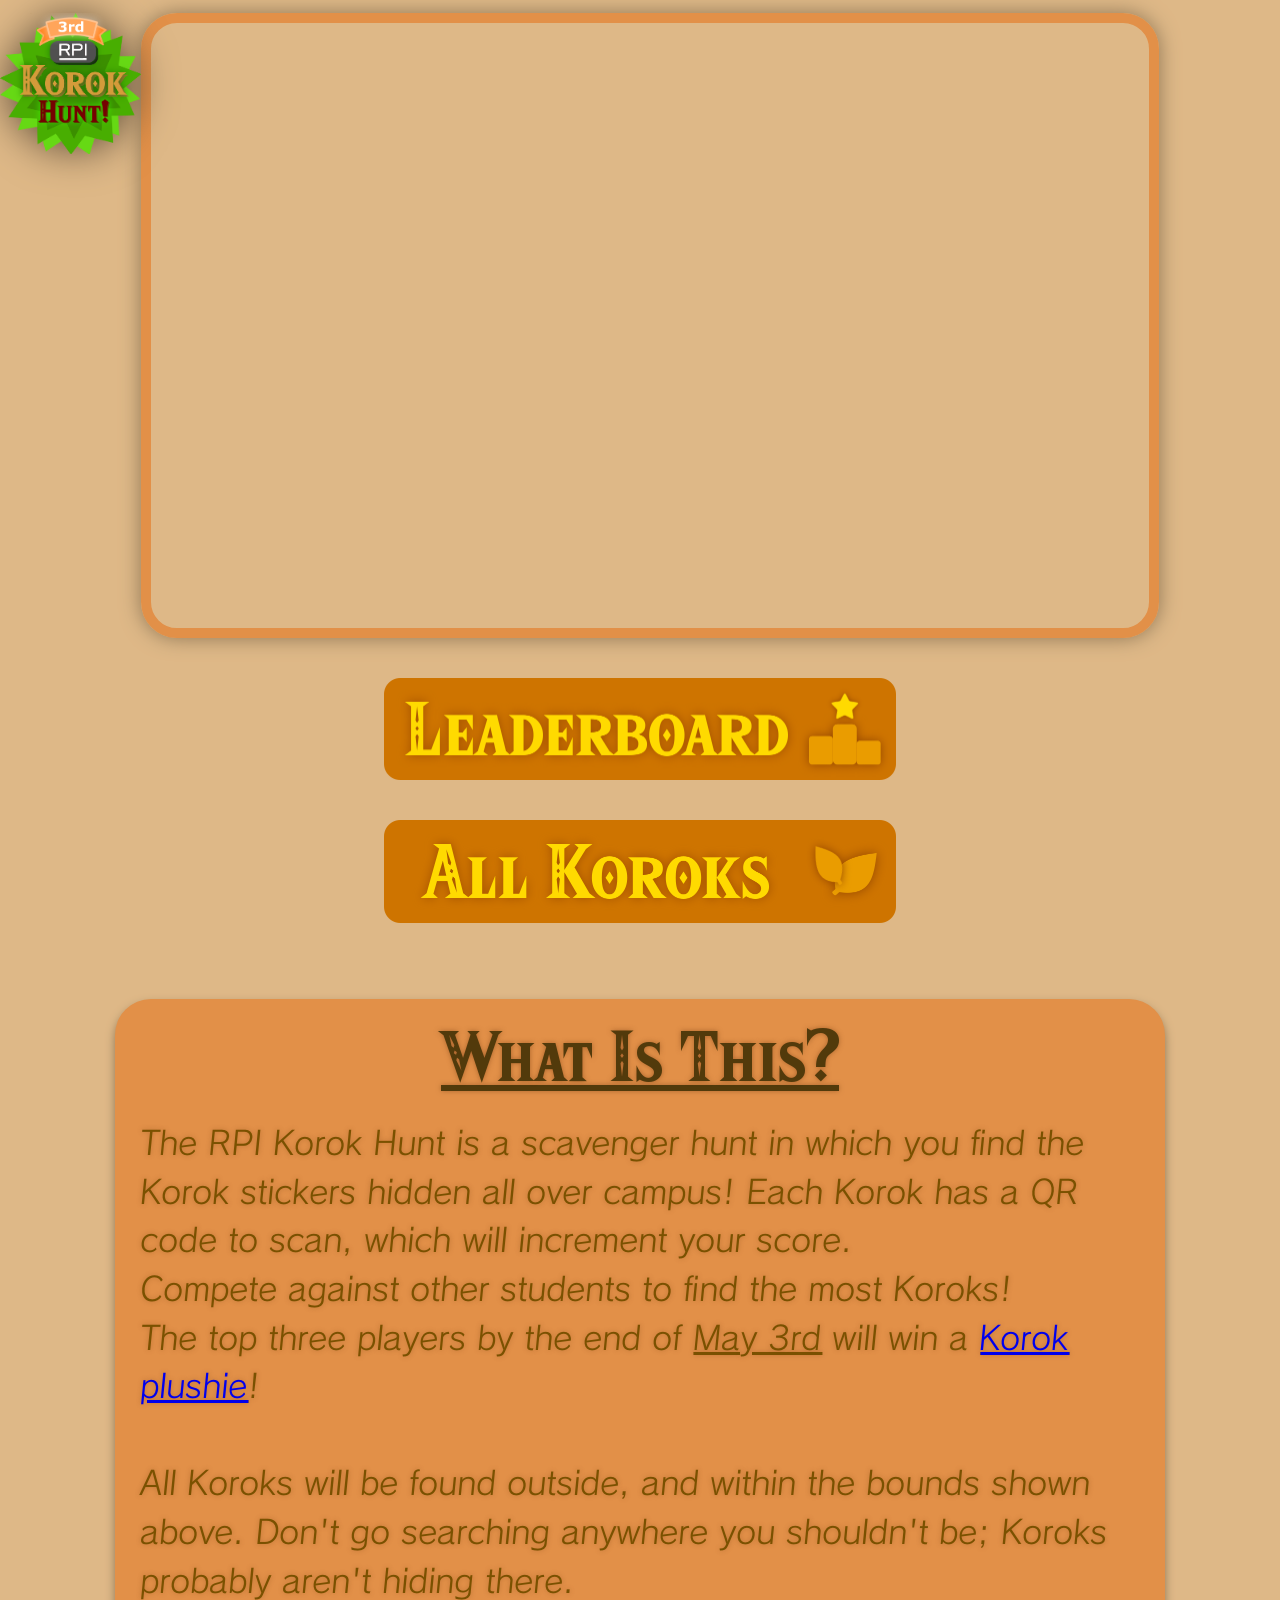
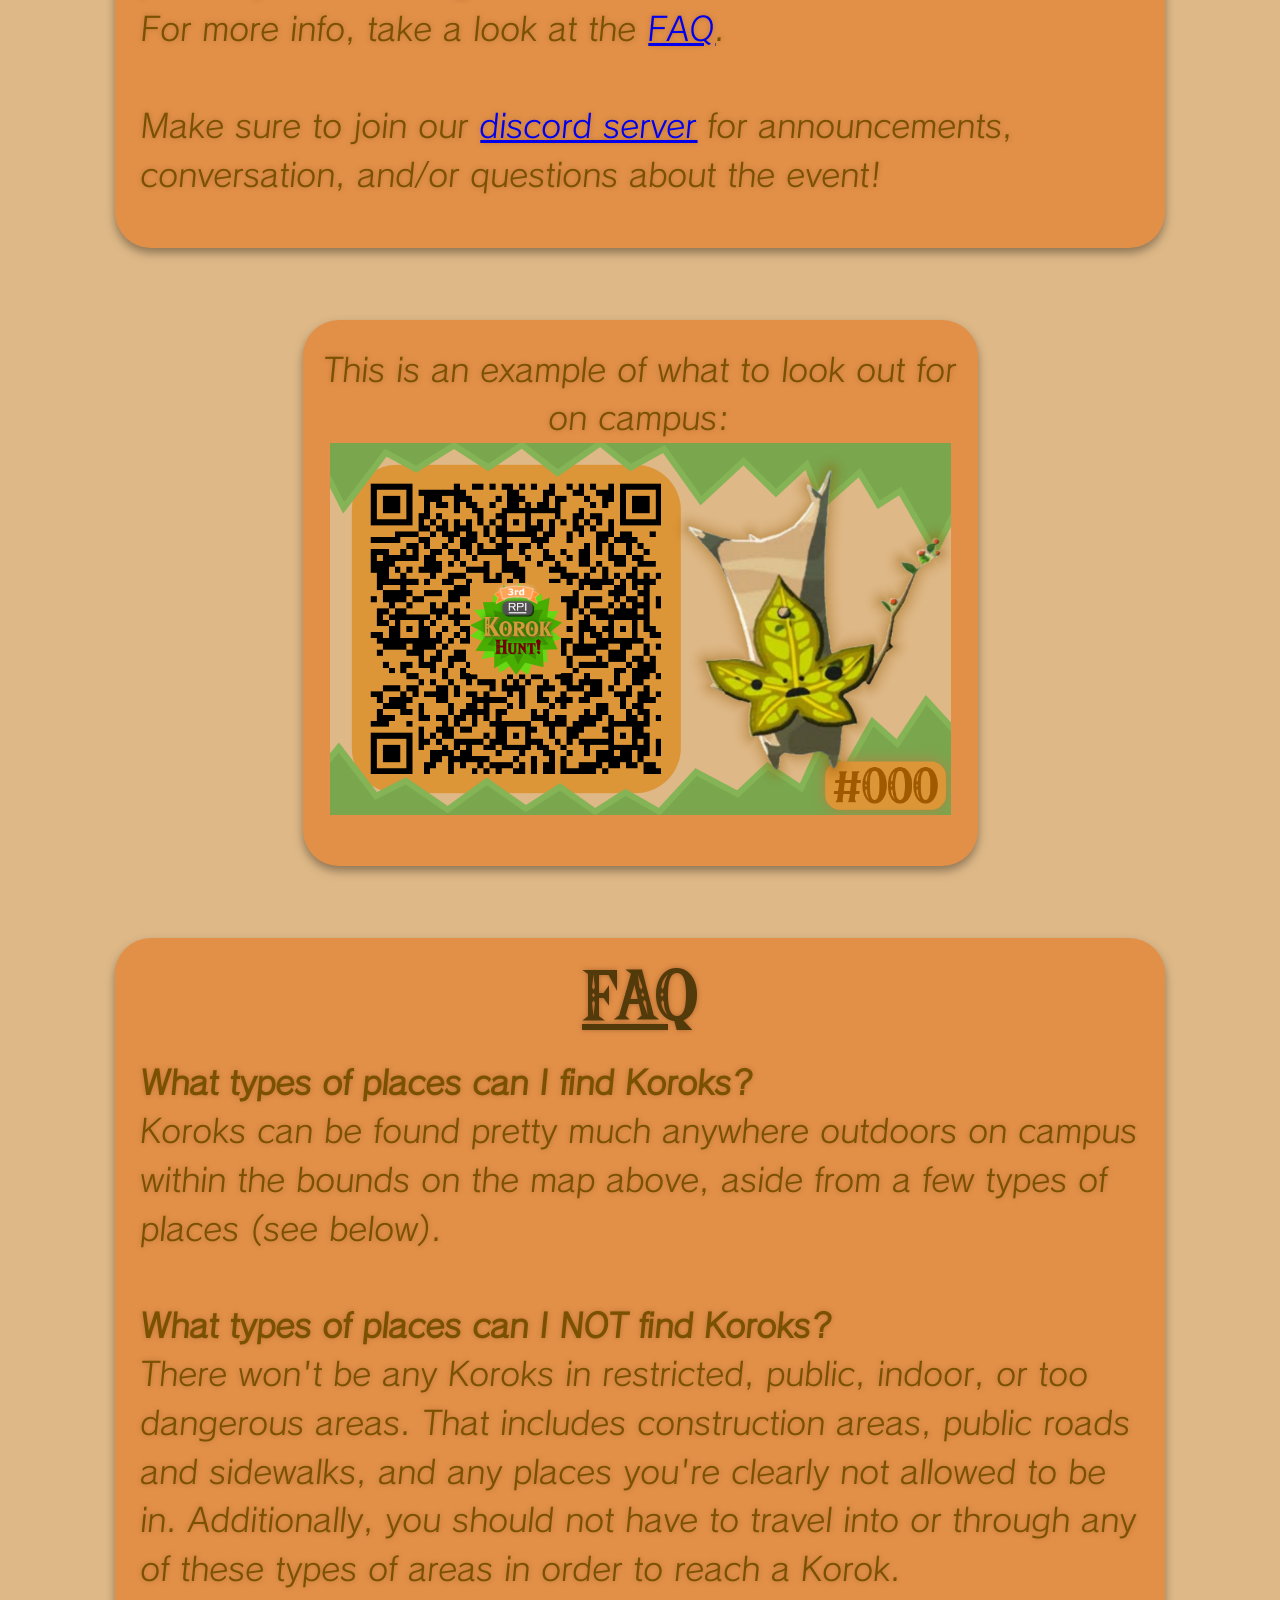
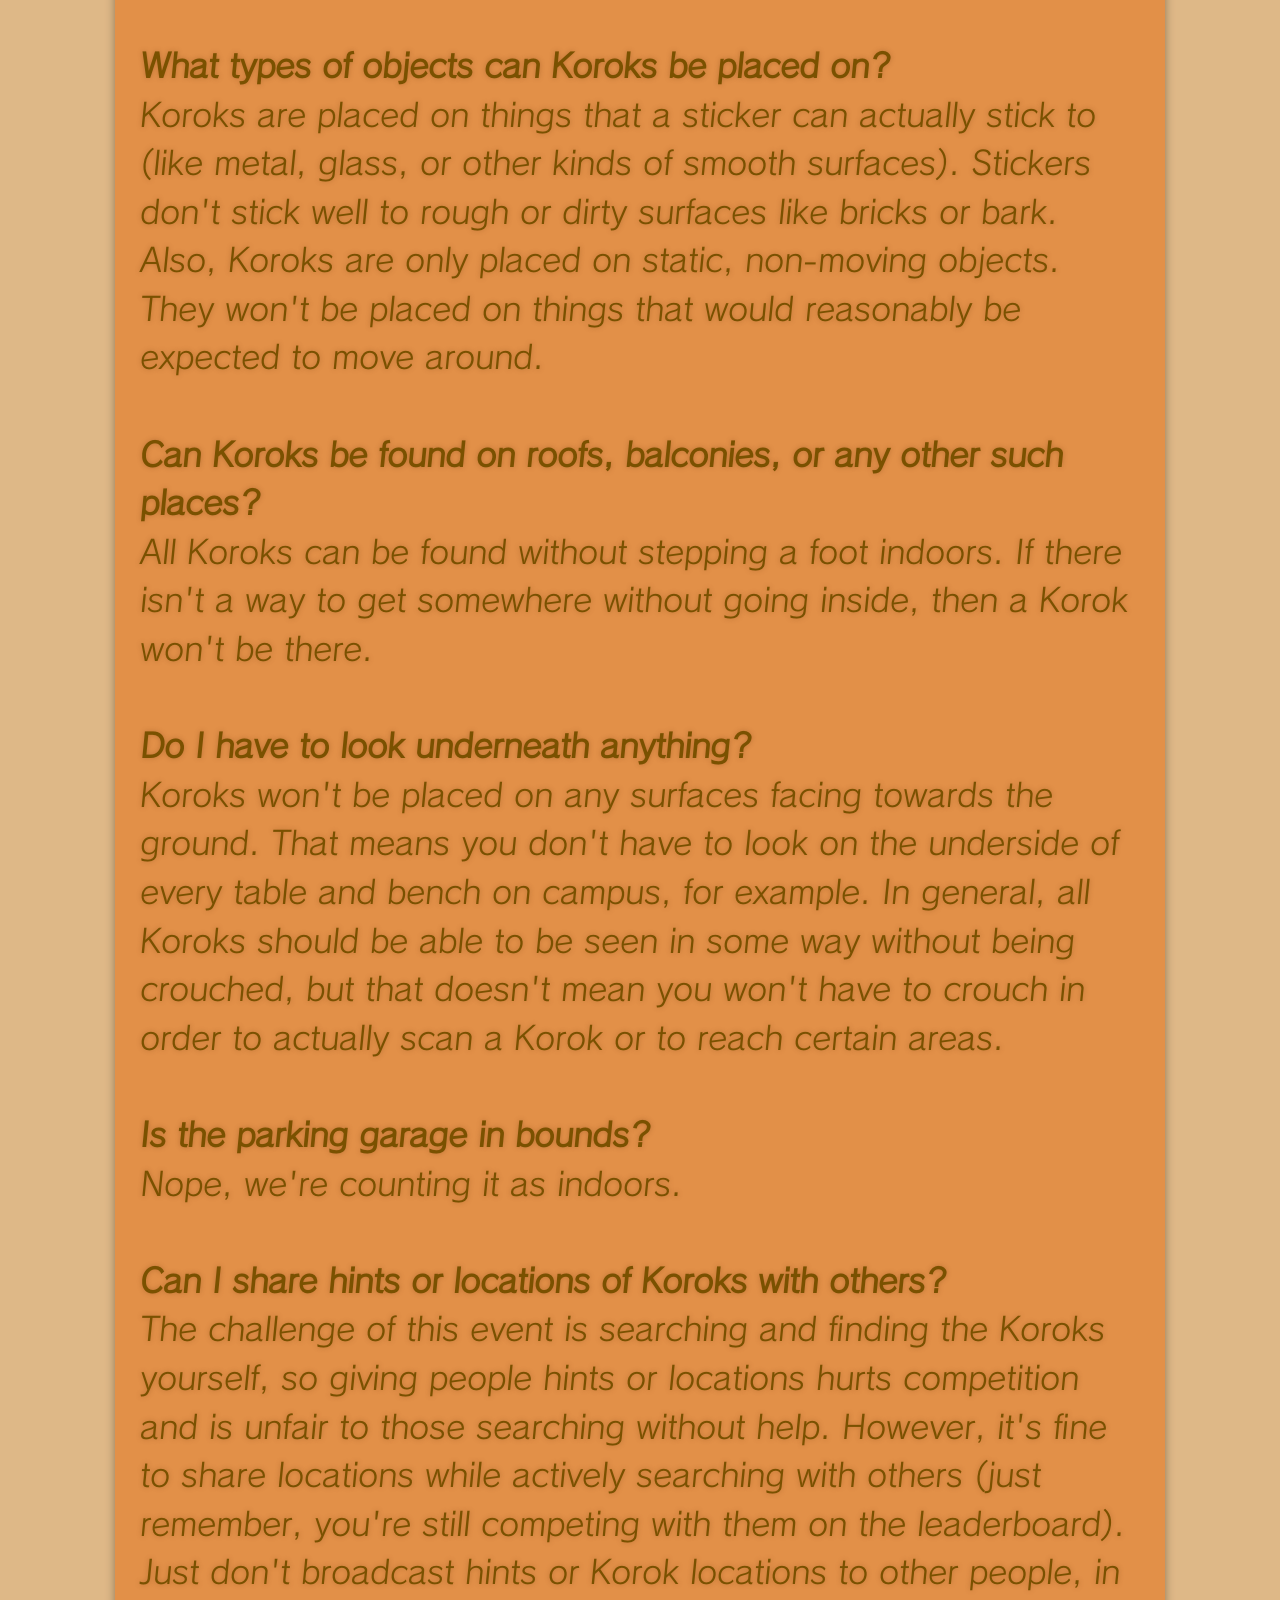
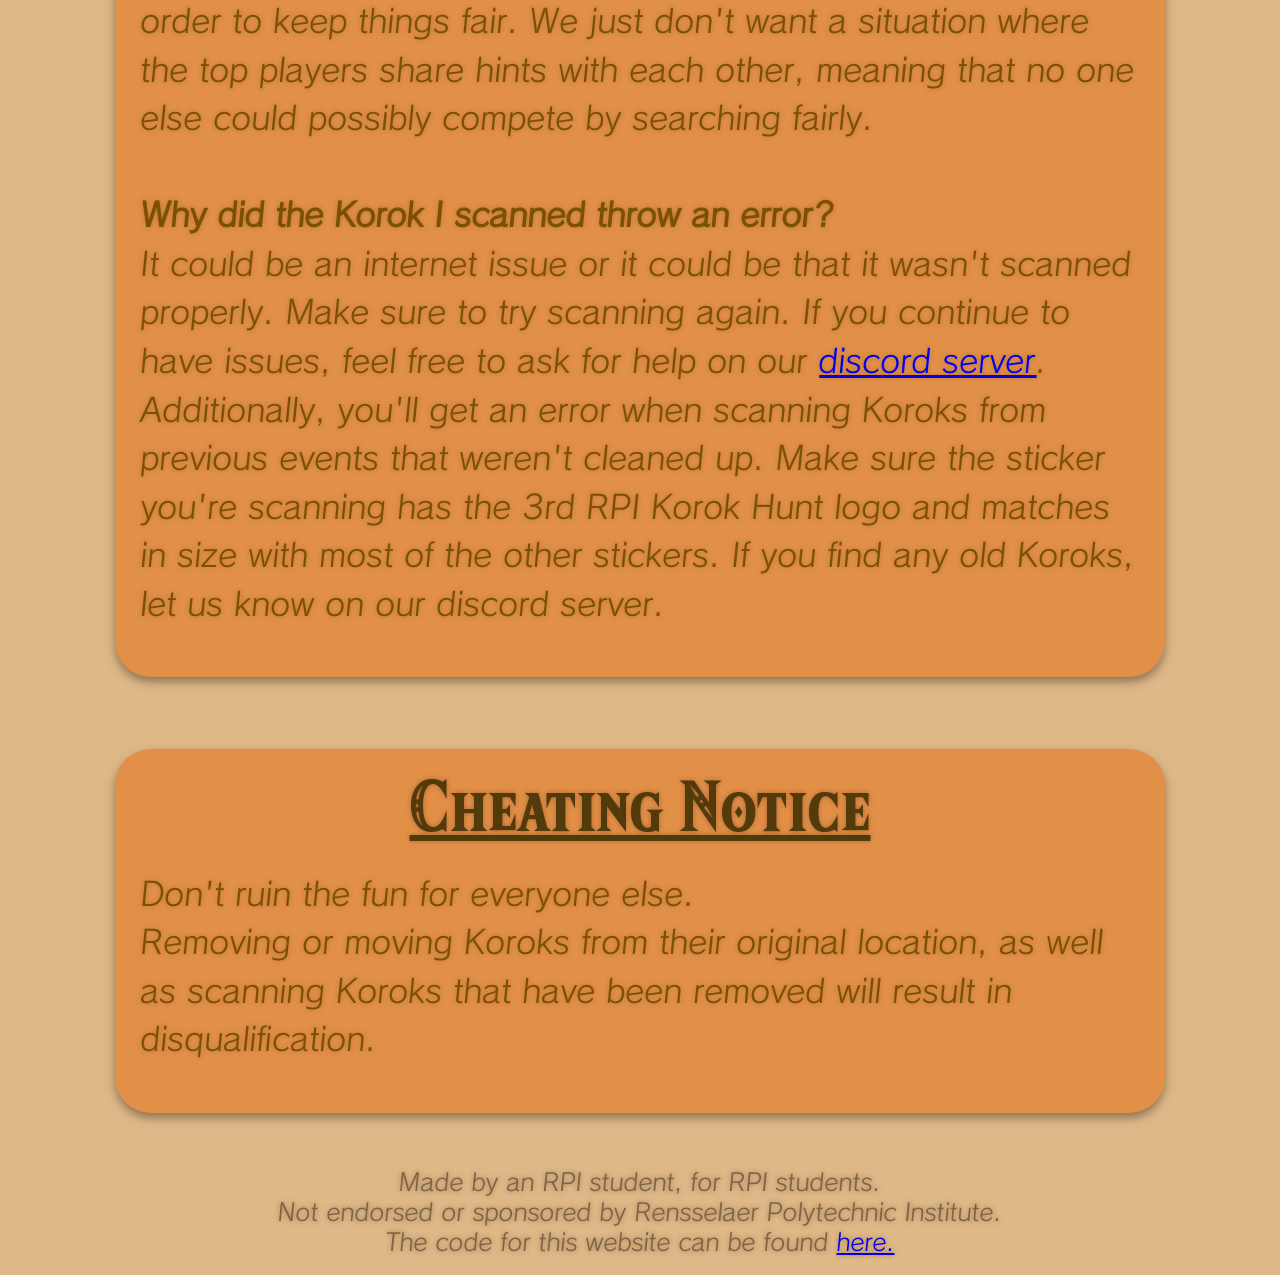
==== index.html @ 670ab2f8 "Change directory structure" ====
<!DOCTYPE html>

<html id="html" lang="en">

<head>
    <title> RPI Korok Hunt </title>
    <meta name="description"
        content="The RPI Korok Hunt is a campus-wide scavenger hunt! Scan hidden QR codes to collect Koroks and increment your score!" />
    <meta charset="UTF-8">

    <link rel="stylesheet" href="/css/main.css">
    <link rel="icon" type="image/x-icon" href="/favicon.ico">
    <meta name="theme-color" content="#E28C3F" />

    <link rel="canonical" href="https://joshschnauber.com/" />
    <meta property="og:title" content="The RPI Korok Hunt" />
    <meta property="og:description" content="Find Koroks hidden across campus in the RPI Korok Hunt!" />
    <meta property="og:image" content="/img/korok_hunt_logo.png" />
</head>

<body id="body">
    <!-- MAIN PAGE -->
    <div class="top_container">
        <div class="logo_container">
            <a href="/">
                <img src="/img/korok_hunt_logo.png" alt="RPI Korok Hunt Logo">
            </a>
        </div>

        <div class="l_container">
            <iframe id="map_frame"
                src="https://www.google.com/maps/d/embed?mid=1v8toIIkizWSxWbdLxAO2pqr-jJwSkps&ehbc=2E312F"
                allowfullscreen="" loading="lazy" referrerpolicy="no-referrer-when-downgrade" class="map_frame">
            </iframe>
        </div>
    </div>
    <br>
    <br>

    <div id="leaderboard_button" class="frontpage_button">
        <a href="/leaderboard/" class="center">
            <img src="/img/leaderboard_button.png" alt="View leaderboard">
        </a>
    </div>
    <br><br>

    <div id="koroks_button" class="frontpage_button">
        <a href="/koroks/" class="center">
            <img src="/img/koroks_button.png" alt="View Koroks">
        </a>
    </div>
    <br><br><br><br>

    <div id="about" class="text_container">
        <div class="t_paragraph"><u>What Is This?</u></div> <br>
        <div class="b_paragraph">
            The RPI Korok Hunt is a scavenger hunt in which you
            find the Korok stickers hidden all over campus! Each Korok has a QR code to scan, which will increment your score.
            <br>
            Compete against other students to find the most Koroks!
            <br>
            The top three players by the end of <u>May 3rd</u> will win a
            <u><a target="_blank" rel="noopener noreferrer" href="/img/top_3_prize.png">Korok plushie</a></u>!
            <br><br>
            All Koroks will be found outside, and within the bounds shown above.
            Don't go searching anywhere you shouldn't be; Koroks probably aren't hiding there.
            <br>
            For more info, take a look at the 
            <u><a href="#faq">FAQ</a></u>.
            <br><br>
            Make sure to join our
            <u><a target="_blank" rel="noopener noreferrer" href="https://discord.gg/A79Au6BcsJ">discord server</a></u>
            for announcements, conversation, and/or questions about the event!
            <br><br>
        </div>
    </div>
    <br><br><br><br>


    <div id="sticker_example" class="img_container">
        <div class="b_paragraph center">
            This is an example of what to look out for on campus:
        </div>
        <img src="/img/sticker_example.png" alt="RPI Korok Hunt Example Sticker" class="center">
    </div>
    <br><br><br><br>

    <div id="faq" class="text_container">
        <div class="t_paragraph"><u>FAQ</u></div> <br>
        <div class="b_paragraph">
            <b>What types of places can I find Koroks?</b>
            <br>
            Koroks can be found pretty much anywhere outdoors on campus within the bounds on the map above,
            aside from a few types of places (see below).
            <br><br>

            <b>What types of places can I NOT find Koroks?</b>
            <br>
            There won't be any Koroks in restricted, public, indoor, or too dangerous areas. 
            That includes construction areas, public roads and sidewalks, and any places you're clearly not allowed to be in.
            Additionally, you should not have to travel into or through any of these types of areas in order to 
            reach a Korok.
            <br><br>

            <b>What types of objects can Koroks be placed on?</b>
            <br>
            Koroks are placed on things that a sticker can actually stick to (like metal, glass, or other kinds
            of smooth surfaces). Stickers don't stick well to rough or dirty surfaces like bricks or bark.
            Also, Koroks are only placed on static, non-moving objects. They won't be placed on things that would
            reasonably be expected to move around.
            <br><br>

            <b>Can Koroks be found on roofs, balconies, or any other such places?</b>
            <br>
            All Koroks can be found without stepping a foot indoors. If there isn't a way to
            get somewhere without going inside, then a Korok won't be there.
            <br><br>

            <b>Do I have to look underneath anything?</b>
            <br>
            Koroks won't be placed on any surfaces facing towards the ground.
            That means you don't have to look on the underside of every table and bench on campus, for example.
            In general, all Koroks should be able to be seen in some way without being crouched,
            but that doesn't mean you won't have to crouch in order to actually scan
            a Korok or to reach certain areas.
            <br><br>

            <b>Is the parking garage in bounds?</b>
            <br>
            Nope, we're counting it as indoors.
            <br><br>

            <b>Can I share hints or locations of Koroks with others?</b>
            <br>
            The challenge of this event is searching and finding the Koroks yourself,
            so giving people hints or locations hurts competition
            and is unfair to those searching without help.
            However, it's fine to share locations while actively searching with others 
            (just remember, you're still competing with them on the leaderboard).
            Just don't broadcast hints or Korok locations to other people,
            in order to keep things fair.
            We just don't want a situation where the top players
            share hints with each other, meaning that no one else could possibly compete
            by searching fairly.
            <br><br>
            
            <b>Why did the Korok I scanned throw an error?</b>
            <br>
            It could be an internet issue or it could be that it wasn't scanned properly.
            Make sure to try scanning again.
            If you continue to have issues, feel free to ask for help on our
            <u><a target="_blank" rel="noopener noreferrer" href="https://discord.gg/A79Au6BcsJ">discord server</a></u>.
            <br>
            Additionally, you'll get an error when scanning Koroks from previous events that weren't
            cleaned up. Make sure the sticker you're scanning has the 3rd RPI Korok Hunt logo 
            and matches in size with most of the other stickers.
            If you find any old Koroks, let us know on our discord server.
            <br><br>
        </div>
    </div>
    <br><br><br><br>

    <div id="cheating_notice" class="text_container">
        <div class="t_paragraph"><u>Cheating Notice</u></div> <br>
        <div class="b_paragraph">
            Don't ruin the fun for everyone else. <br>
            Removing or moving Koroks from their original location, as well as scanning Koroks that have been removed
            will result in disqualification.
            <br><br>
        </div>
    </div>
    <br><br><br>

    <div class="bottom_paragraph">
        Made by an RPI student, for RPI students.<br>
        Not endorsed or sponsored by Rensselaer Polytechnic Institute.<br>
        The code for this website can be found <a target="_blank" rel="noopener noreferrer"
            href="https://github.com/joshschnauber/Korok_Hunt_Website" target="_blank"
            rel="noopener noreferrer">here.</a>
    </div>
    <br>


    <!-- USER INFO DISPLAY -->
    <div id="user_display" class="user_display">
        <username>???</username>:
        <count>0</count>
    </div>


    <!-- KOROK FOUND POPUP -->
    <div id="kf_popup" class="align_popup info_popup">

        <div class="korok_image_div">
            <korok_number class="korok_popup_text upper_right_float_text">#000</korok_number>
            <img id="korok_img" src="/img/unknown.svg" alt="Yahaha! You found me!" class="center">
        </div>

        <div class="korok_popup_text">
            <div class="korok_popup_found_text">
                <found>Yahaha! You found me!</found><br>
            </div>
            <div class="korok_popup_count_text">
                You've found <count>??? Koroks</count>!
            </div>
            <div class="korok_popup_prev_text">
                <prev_found>??? other players have</prev_found> found this Korok.
            </div>
        </div>

        <div class="popup_button_container">
            <button class="popup_button center">
                <b_found>Awesome!<b_found>
            </button>
        </div>
    </div>

    <!-- UNKNOWN KOROK POPUP -->
    <div id="uk_popup" class="align_popup info_popup">
        <div class="unknown_korok_image_div">
            <img id="unknown_korok_img" src="/img/unknown.svg" alt="Nohoho! You didn't find me!"
                class="center">
        </div>

        <div class="unknown_korok_popup_text">
            <h1>
                This is not a valid Korok.
            </h1>
            <h2>
                Scan a valid QR code to find Koroks or try scanning again!
            </h2>
        </div>

        <div class="popup_button_container">
            <button class="popup_button center">
                Ok
            </button>
            <button id="admin_button" class="center">
                admin
            </button>
        </div>
    </div>

    <!-- USERNAME POPUP -->
    <div id="u_popup" class="align_popup username_popup">

        <div class="username_popup_input center">
            <label>Email</label>
            <textarea id="email_input" class="input_text_area" rows="1" cols="15" maxlength="32"></textarea>
        </div>
        <h2>This email will only be used to contact you if you win.</h2>

        <div class="username_popup_input_padding username_popup_input center">
            <label>Username</label>
            <textarea id="username_input" class="input_text_area" rows="1" cols="14" maxlength="32"></textarea>
        </div>
        <h2>This username will be displayed on the leaderboard.</h2>

        <div id="invalid_name" class="input_popup_error">
            Try a different email
        </div>

        <div class="popup_button_container">
            <button class="popup_button center">
                Create Account/Sign in
            </button>
        </div>
    </div>

    <!-- INFO POPUP -->
    <div id="i_popup" class="align_popup info_popup">
        <div class="info_popup_title_div center">
            <h1> The </h1>
            <div class="logo_div">
                <img src="/img/korok_hunt_logo.png" alt="RPI Korok Hunt Logo">
            </div>
            <h1><u> Starts Now! </u></h1>
        </div>

        <div class="info_popup_text">
            The RPI Korok Hunt is a campus-wide Korok hunting event!
        </div>
        <div class="info_popup_text">
            Search across RPI for hidden Korok stickers! Scan their QR codes to increment your score.
        </div>
        <div class="info_popup_text">
            Compete against other RPI students to find the most!
            The top 3 players will win a Korok plushie!
        </div>

        <div class="popup_button_container">
            <button class="popup_button center">
                Let's get started!
            </button>
        </div>
    </div>


    <script type="module" src="/index.js"></script>
</body>

</html>
---- css/main.css ----
/* Resources */
@font-face {
    font-family: 'Hylia Serif Beta';
    src: url('/fonts/HyliaSerifBeta-Regular.ttf');
}

@font-face {
    font-family: 'Calamity Sans';
    src: url('/fonts/Calamity-Regular.otf');
}

@font-face {
    font-family: 'Calamity Sans Bold';
    src: url('/fonts/Calamity-Bold.otf');
}



/* Main Page Styling */

/* Containers */
.top_container {
    display: flex;
    flex-direction: row;
    padding-top: 1%;
}

.logo_container {
    width: 11%;
    align-items: center;
}

.l_container {
    width: 78%;
}

.text_container {
    background-color: rgb(226, 144, 72);
    border-radius: min(4vh, 4.8vw);
    ;
    box-shadow: 0 5px 10px rgb(142, 118, 86);

    width: 82%;
    margin-left: auto;
    margin-right: auto;
}

.img_container {
    background-color: rgb(226, 144, 72);
    border-radius: min(4vh, 4.8vw);
    ;
    box-shadow: 0 5px 10px rgb(142, 118, 86);

    max-height: 50vh;
    max-width: 88vw;
    aspect-ratio: 1.5;
    margin-left: auto;
    margin-right: auto;
    padding-top: 2vw;
    padding-bottom: 4vw;

}

.img_container img {
    width: 92%;
}

/* Text */
.b_paragraph {
    font-family: Calamity Sans;
    color: rgb(122, 81, 0);
    text-shadow: 0 0 5px rgba(115, 58, 17, .35);

    text-align: left;
    margin-left: auto;
    margin-right: auto;
    width: 95%;

    font-size: min(3.6vh, 5.76vw);
    line-height: min(4.05vh, 6.48vw);
    line-height: 1.5em;
}

.t_paragraph {
    font-family: Hylia Serif Beta;
    color: rgb(82, 58, 11);
    text-shadow: 0 0 5px rgb(115, 58, 17, .5);

    text-align: center;
    width: 100%;
    padding-top: 2%;
    padding-bottom: 1%;

    font-size: min(7vh, 11.2vw);
    line-height: min(7.875vh, 12.6vw);
}

.bottom_paragraph {
    font-family: Calamity Sans;
    color: rgb(121, 100, 72);
    text-shadow: 0 0 5px rgb(115, 58, 17, .5);

    text-align: center;
    margin-left: auto;
    margin-right: auto;

    font-size: 18pt;
    line-height: 1.25em;
}

/* Images */
.logo_container img {
    width: 100%;
    filter: drop-shadow(0 0 20px rgb(92, 76, 56));
}

.frontpage_button img {
    width: 40%;
}

.l_container>.map_frame {
    border: min(1.2vh, 1.44vw) solid rgb(226, 144, 72);
    border-radius: min(4vh, 4.8vw);
    box-shadow: 0 0 20px rgb(142, 118, 86);

    width: 100%;
    aspect-ratio: 1.65;
    overflow: hidden;
}

/* Phone Display*/
@media all and (max-aspect-ratio:1) {
    .top_container {
        display: flex;
        flex-direction: column;
        padding-top: 1%;
        margin-left: 1%;
        width: 98%;
    }

    .logo_container {
        align-items: center;
        width: 100%;
    }

    .l_container {
        width: 98%;
        aspect-ratio: 1.5;
    }

    .text_container {
        width: 96%;
        margin-left: auto;
        margin-right: auto;
    }

    .b_paragraph {
        width: 94%;
    }

    .logo_container a {
        text-align: center;
        display: block;
        width: fit-content;
        ;
        height: fit-content;
        margin-left: auto;
        margin-right: auto;
    }

    .logo_container img {
        height: 25vh;
        width: auto;
        max-width: 100%;
    }

    .frontpage_button img {
        width: 90%;
    }

    .l_container>.map_frame {
        aspect-ratio: 1.4;
    }
}



/* User Info Styling */
.user_display {
    background-color: rgb(151, 107, 62);
    border-left: 10px solid rgb(80, 54, 32);
    border-bottom: 10px solid rgb(80, 54, 32);

    border-bottom-left-radius: 3vw;
    box-shadow: 0 0 10vw black;

    position: fixed;
    top: 0;
    right: 0;

    font-family: Hylia Serif Beta;
    font-size: 3.5em;
    color: goldenrod;
    text-wrap: wrap;
    overflow-wrap: break-word;

    max-width: 35%;
    padding-left: .25em;
    padding-right: .25em;
    padding-bottom: .1em;

    visibility: hidden;
}



/* Popup Styling*/
.align_popup {
    opacity: 0;
    visibility: hidden;

    position: absolute;
    left: 0;
    right: 0;
    bottom: 0;
    top: 0;
    margin-left: auto;
    margin-right: auto;
    margin-bottom: auto;
    margin-top: auto;

    background-size: contain;
    container-type: size;
}

.show {
    opacity: 1;
    visibility: visible;
}

.debug {
    border: 1px solid red;
    visibility: visible;
}

.popup_button_container {
    margin-top: auto;
    width: 100%;
}

.popup_button_container>.popup_button {
    background-color: #ce7400;
    border-radius: 3vh;
    width: 95%;
    aspect-ratio: 5;

    font-family: Calamity Sans Bold;
    color: #fed900;
    /*font-size: min(6vh, 8.57vw); .7 aspect*/
    font-size: min(5.083vh, 6.1vw);
    white-space: nowrap;

    border: none;
    outline: none;
    outline-width: 0;
}

.info_popup {
    background-color: rgb(151, 107, 62);
    border: min(1.2vh, 1.44vw) solid rgb(80, 54, 32);
    border-radius: 4vmax;
    box-shadow: 0 0 0 1500px rgb(0, 0, 0, .75);

    max-width: 90vw;
    max-height: 80vh;
    aspect-ratio: .7;
    z-index: 3;

    padding-left: 4vw;
    padding-right: 4vw;
    padding-top: 2vh;
    padding-bottom: 3vh;

    display: flex;
    flex-direction: column;
    flex-basis: auto;
    flex: 1;
    overflow-y: visible;

    min-height: 0;
    min-width: 0;
}

.info_popup_title_div {
    display: flex;
    flex-direction: column;

    height: 42%;
    padding-bottom: 1%;
}

.info_popup_title_div>h1,
.h1 {
    font-family: Calamity Sans Bold;
    font-size: min(3.6vh, 6vw);
    line-height: min(3.6vh, 6vw);
    color: rgba(41, 29, 0, 0.785);
    font-weight: normal;

    margin: 0px;
    padding-bottom: 1%;
}

.info_popup_title_div>h1>u {
    font-size: min(4.2vh, 7.0vw);
    line-height: min(4.2vh, 7.0vw);
    color: goldenrod;
    font-weight: normal;
}

.info_popup_title_div>.logo_div {
    height: 75%;
}

.info_popup_title_div>.logo_div>img {
    height: 100%;
    filter: drop-shadow(0 0 20px rgb(92, 76, 56));
}

.info_popup_text {
    font-family: Calamity Sans;
    /*font-size: min(4.25vh, 6.07vw);  0.7 aspect */
    font-size: min(3.2vh, 5.1vw);
    line-height: min(3.6vh, 5.76vw);
    color: whitesmoke;

    padding-top: 3%;
}

.korok_popup_text {
    font-family: Hylia Serif Beta;
    font-size: min(4.7vh, 7.83vw);
    color: whitesmoke;

    text-align: center;
}

.korok_popup_text>.korok_popup_found_text {
    font-family: Hylia Serif Beta;
    font-size: min(4.7vh, 7.83vw);
    line-height: min(5vh, 8.33vw);
    color: whitesmoke;
}

.korok_popup_text>.korok_popup_count_text {
    font-family: Calamity Sans Bold;
    font-size: min(4.23vh, 7.047vw);
    line-height: min(4.935vh, 8.221vw);
    color: whitesmoke;
    padding-top: 5%;
}

.korok_popup_text>.korok_popup_prev_text {
    font-family: Calamity Sans;
    font-size: min(3.384vh, 5.616vw);
    line-height: min(3.384vh, 5.616vw);
    color: rgb(193, 193, 193);
}

.korok_image_div {
    height: 45%;
    padding-bottom: 3%;
}

.korok_image_div>img {
    height: 100%;
    filter: drop-shadow(1px 1.5vh 2vh #222222b1);
}

.upper_right_float_text {
    position: absolute;
    top: 2%;
    right: 4%;
    text-align: right;
}

.unknown_korok_popup_text {
    font-family: Hylia Serif Beta;
    font-size: min(4.7vh, 7.83vw);
    color: whitesmoke;

    text-align: center;
}

.unknown_korok_popup_text>h1 {
    font-family: Calamity Sans Bold;
    font-size: min(4.7vh, 7.83vw);
    line-height: min(4.935vh, 8.221vw);
    color: whitesmoke;
    font-weight: normal;

    margin: 0;
}

.unknown_korok_popup_text>h2 {
    font-family: Calamity Sans;
    font-size: min(3.384vh, 5.616vw);
    line-height: min(3.384vh, 5.616vw);
    color: rgb(193, 193, 193);
    font-weight: normal;

    margin: 0;
}

.unknown_korok_image_div {
    height: 50%;
    padding-bottom: 6%;
}

.unknown_korok_image_div>img {
    height: 100%;
}

.username_popup {
    background-color: rgb(151, 107, 62);
    border: min(1.2vh, 1.44vw) solid rgb(80, 54, 32);
    border-radius: 4vmax;
    box-shadow: 0 0 0 1500px rgb(0, 0, 0, .75);

    max-height: 60vh;
    max-width: 90vw;
    aspect-ratio: 1.2;
    z-index: 2;

    padding-left: 3vw;
    padding-right: 3vw;
    padding-top: 2vh;
    padding-bottom: 2vh;

    display: flex;
    flex-direction: column;
    flex: 1;
    overflow-y: visible;

    min-height: 0;
    min-width: 0;
}

.username_popup label {
    font-family: Calamity Sans Bold;
    font-size: min(4.5vh, 5.94vw);
    line-height: 0;
    color: whitesmoke;
    text-align: center;

    vertical-align: middle;
    padding-right: 1vw;
}

.username_popup h2 {
    font-family: Calamity Sans;
    font-size: min(3.8vh, 4.8vw);
    line-height: min(4.4vh, 5.28vw);
    color: rgb(193, 193, 193);
    font-weight: normal;

    text-align: center;
    margin: 0;
}

.username_popup_input {
    padding-top: 2%;
    padding-bottom: 1.5%;

    white-space: nowrap;
}

.input_popup_error {
    font-family: Calamity Sans;
    font-size: min(4vh, 4.8vw);
    line-height: min(4vh, 4.8vw);
    color: rgb(107, 0, 0);
    text-align: center;

    padding-top: 3%;
    visibility: hidden;
}

.input_text_area {
    font-family: Calamity Sans Bold;
    color: black;

    width: min(42vh, 50.4vw);
    height: min(6vh, 7.2vw);
    font-size: min(4vh, 4.8vw);
    line-height: min(6vh, 7.2vw);
    outline: none;
    border: none;

    text-align: center;
    resize: none;
    overflow-x: hidden;
    overflow-y: hidden;
    white-space: nowrap;

    vertical-align: middle;
}

.input_text_area_label {
    color: whitesmoke;
    vertical-align: middle;
}

.username_popup_input_padding {
    padding-top: 4%;
}


/* Board styling */
.l_container>.board_frame {
    border: min(1.2vh, 1.44vw) solid rgb(226, 144, 72);
    border-radius: min(4vh, 4.8vw);
    box-shadow: 0 0 20px rgb(142, 118, 86);
    background-color: rgb(181, 115, 57);

    width: 100%;
    height: 75vh;

    overflow-x: hidden;
    overflow-y: scroll;
}

.board_frame::-webkit-scrollbar {
    width: 0px;
    background: transparent;
}

.board_item {
    width: auto;
    display: flex;
    flex-direction: row;
    margin-left: 2vw;
    margin-right: 2vw;
    margin-top: 1vh;
    margin-bottom: 1vh;
    padding-left: 1vw;
    padding-right: 1vw;
    padding-top: 1vh;
    padding-bottom: 1vh;

    background-color: rgb(211, 154, 61);
    border-radius: 2vh;
}

.leaderboard_item {
    flex-direction: column;
}

.leaderboard_item>.leaderboard_rank_item {
    display: flex;
    flex-direction: row;

    font-family: Calamity Sans Bold;
    color: rgb(122, 81, 0);
    text-shadow: 0 0 5px rgba(115, 58, 17, .35);
    font-size: 2vw;
    line-height: 1.25em;
}

.leaderboard_item rank {
    padding-left: 0.5vw;
    font-family: Hylia Serif Beta;
}

.leaderboard_item username {
    padding-left: 1vw;
    padding-right: 2vw;
    max-width: 51vw;
    text-wrap: wrap;
    word-wrap: break-word;
}

.leaderboard_item count {
    padding-right: 0.5vw;
    margin-left: auto;
    width: auto;
    text-wrap: nowrap;
}

.leaderboard_item>.leaderboard_other_item {
    font-family: Calamity Sans;
    color: rgb(133, 98, 29);
    text-shadow: none;
    font-size: 1.2vw;
    line-height: 1.25em;
}

.leaderboard_item last_active {
    padding-left: 2em;
}

.korok_board_item {
    font-family: Calamity Sans Bold;
    color: rgb(122, 81, 0);
    text-shadow: 0 0 5px rgba(115, 58, 17, .35);
    font-size: 2vw;
    line-height: 1.25em;
}

.korok_board_item>korok_number {
    padding-left: 0.5vw;
    font-family: Hylia Serif Beta;
}

.korok_board_item>img {
    padding-left: 2vw;

    height: 1.25em;
    margin-top: auto;
    margin-bottom: auto;
    visibility: hidden;
}

.korok_board_item>times_scanned {
    padding-right: 0.5vw;
    margin-left: auto;
    width: auto;
    text-wrap: nowrap;
}

/* Phone Display */
@media all and (max-aspect-ratio:1) {
    .l_container>.board_frame {
        height: 60vh;
    }

    .leaderboard_item>.leaderboard_rank_item {
        font-size: 5vw;
    }

    .leaderboard_item>.leaderboard_other_item {
        font-size: 3vw;
    }

    .korok_board_item {
        font-size: 5vw;
    }
}


/* Alignment */
html {
    overflow-x: hidden;

    -webkit-text-size-adjust: 100%;
    /* Prevent font scaling in landscape while allowing user zoom */
}

body {
    margin: 0;
    padding: 0;

    overflow-x: hidden;

    background-color: burlywood;
}

.center {
    display: block;
    margin-left: auto;
    margin-right: auto;
    text-align: center;
}

.v_center {
    margin-top: auto;
    margin-bottom: auto;
}
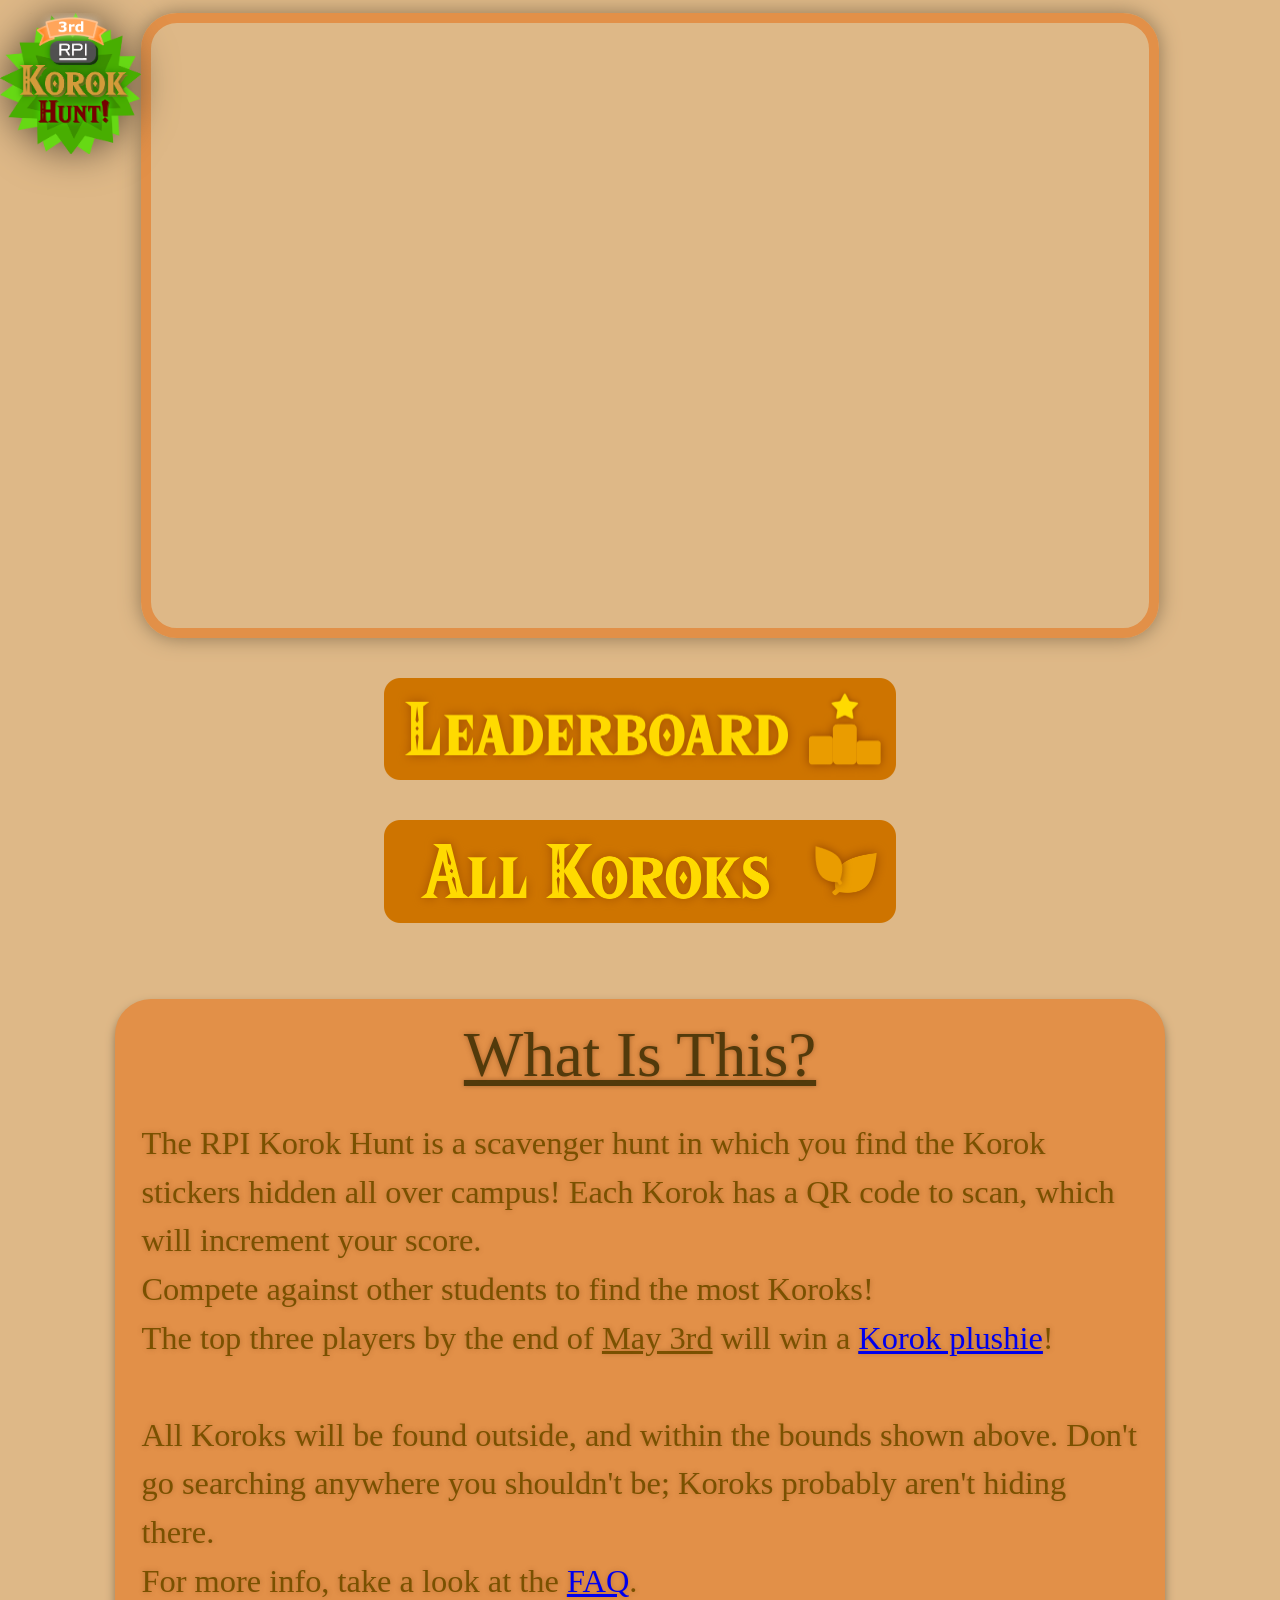
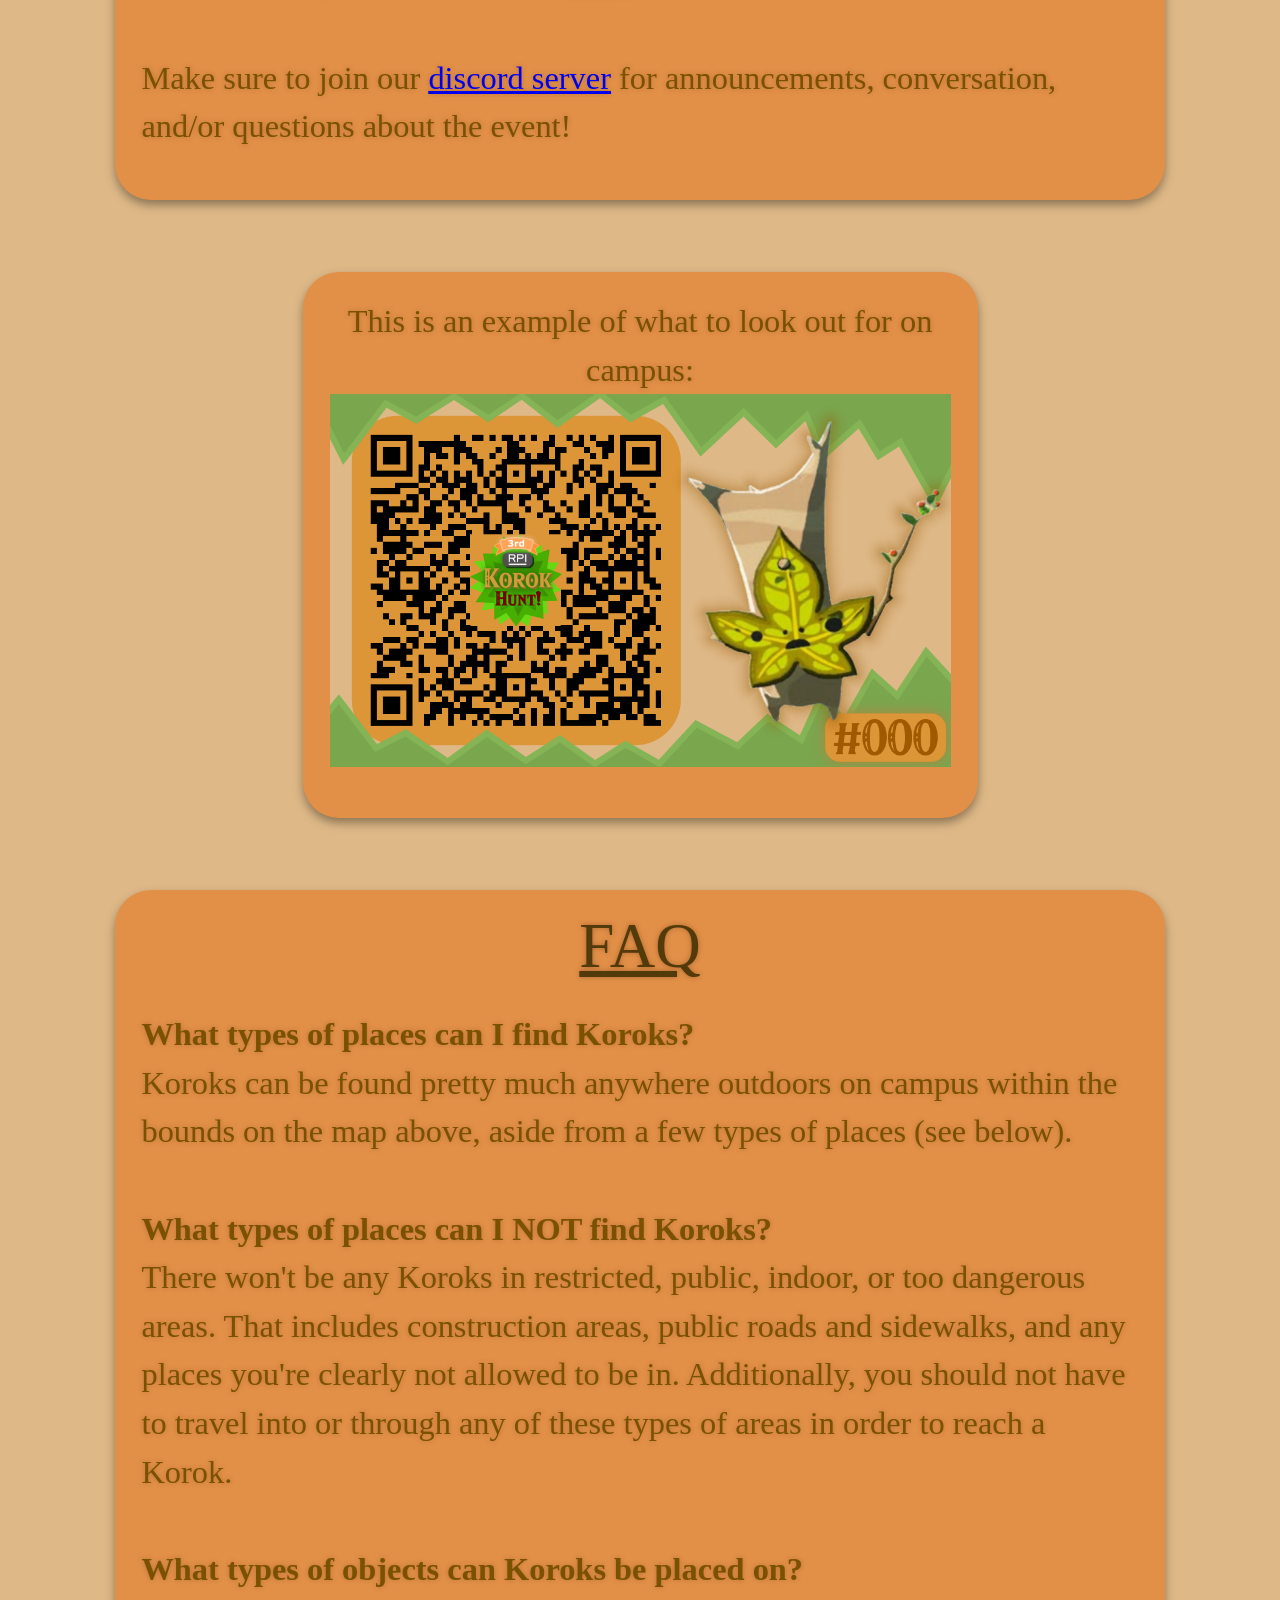
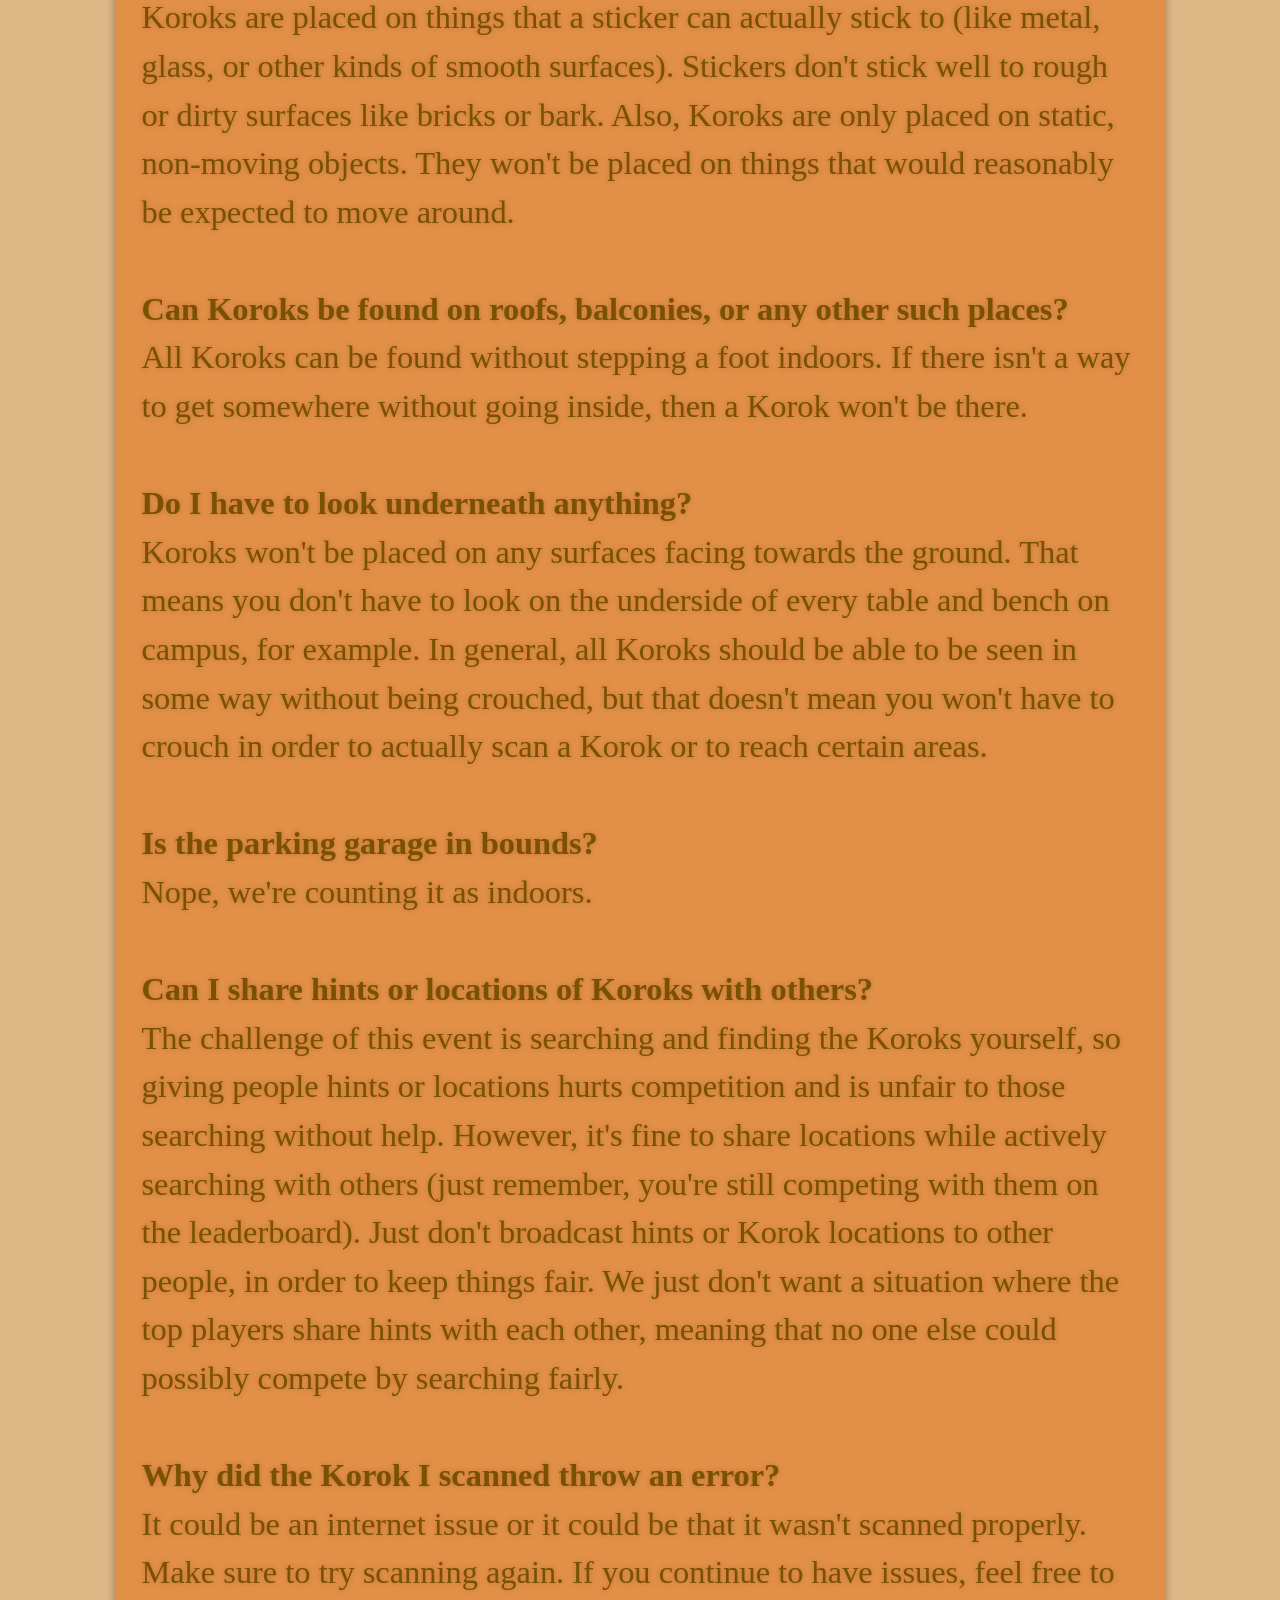
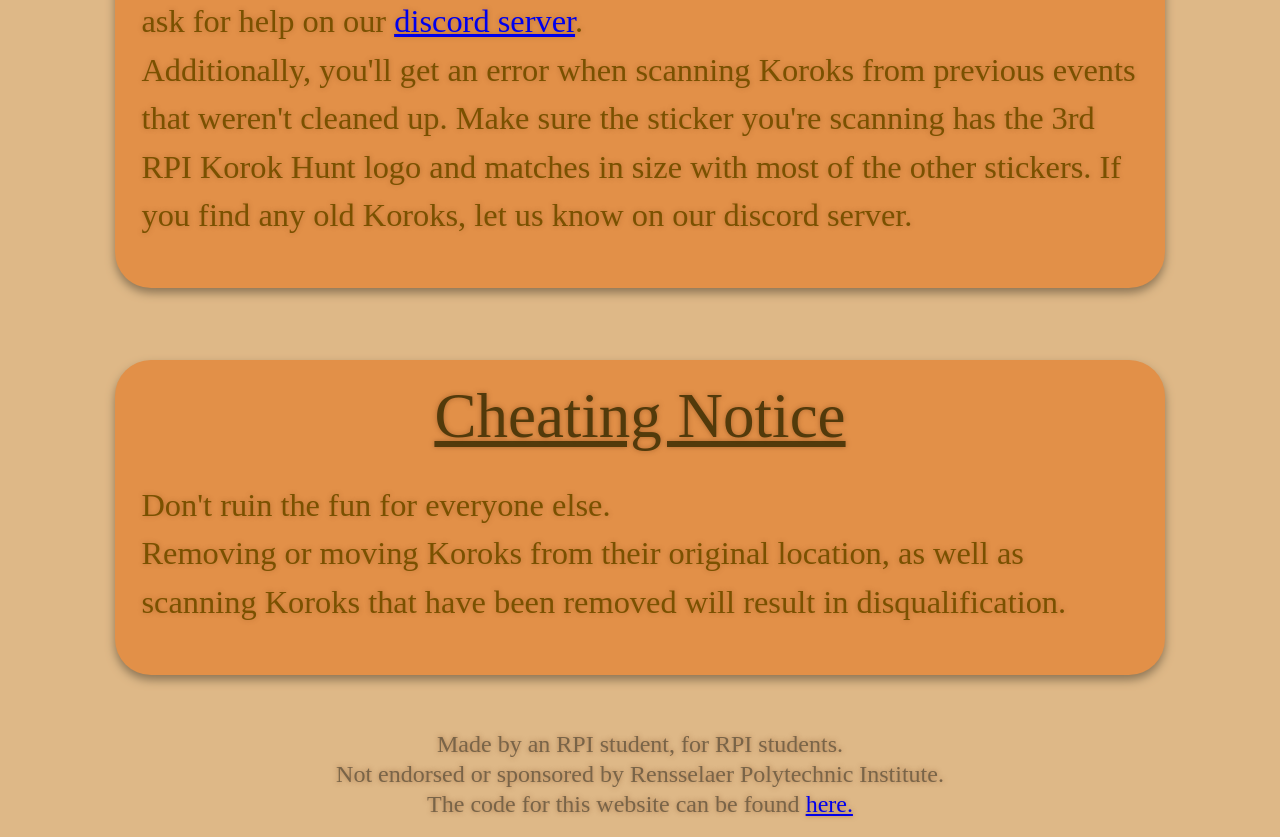
==== commit 187349c9: "Update base dir" ====
--- a/index.html
+++ b/index.html
@@ -8,11 +8,11 @@
         content="The RPI Korok Hunt is a campus-wide scavenger hunt! Scan hidden QR codes to collect Koroks and increment your score!" />
     <meta charset="UTF-8">
 
-    <link rel="stylesheet" href="/css/main.css">
-    <link rel="icon" type="image/x-icon" href="/favicon.ico">
+    <link rel="stylesheet" href="css/main.css">
+    <link rel="icon" type="image/x-icon" href="favicon.ico">
     <meta name="theme-color" content="#E28C3F" />
 
-    <link rel="canonical" href="https://joshschnauber.com/" />
+    <link rel="canonical" href="https://www.rpikorokhunt.com/" />
     <meta property="og:title" content="The RPI Korok Hunt" />
     <meta property="og:description" content="Find Koroks hidden across campus in the RPI Korok Hunt!" />
     <meta property="og:image" content="/img/korok_hunt_logo.png" />
@@ -22,8 +22,8 @@
     <!-- MAIN PAGE -->
     <div class="top_container">
         <div class="logo_container">
-            <a href="/">
-                <img src="/img/korok_hunt_logo.png" alt="RPI Korok Hunt Logo">
+            <a href="">
+                <img src="img/korok_hunt_logo.png" alt="RPI Korok Hunt Logo">
             </a>
         </div>
 
@@ -38,15 +38,15 @@
     <br>
 
     <div id="leaderboard_button" class="frontpage_button">
-        <a href="/leaderboard/" class="center">
-            <img src="/img/leaderboard_button.png" alt="View leaderboard">
+        <a href="leaderboard/" class="center">
+            <img src="img/leaderboard_button.png" alt="View leaderboard">
         </a>
     </div>
     <br><br>
 
     <div id="koroks_button" class="frontpage_button">
-        <a href="/koroks/" class="center">
-            <img src="/img/koroks_button.png" alt="View Koroks">
+        <a href="koroks/" class="center">
+            <img src="img/koroks_button.png" alt="View Koroks">
         </a>
     </div>
     <br><br><br><br>
@@ -60,7 +60,7 @@
             Compete against other students to find the most Koroks!
             <br>
             The top three players by the end of <u>May 3rd</u> will win a
-            <u><a target="_blank" rel="noopener noreferrer" href="/img/top_3_prize.png">Korok plushie</a></u>!
+            <u><a target="_blank" rel="noopener noreferrer" href="img/top_3_prize.png">Korok plushie</a></u>!
             <br><br>
             All Koroks will be found outside, and within the bounds shown above.
             Don't go searching anywhere you shouldn't be; Koroks probably aren't hiding there.
@@ -81,7 +81,7 @@
         <div class="b_paragraph center">
             This is an example of what to look out for on campus:
         </div>
-        <img src="/img/sticker_example.png" alt="RPI Korok Hunt Example Sticker" class="center">
+        <img src="img/sticker_example.png" alt="RPI Korok Hunt Example Sticker" class="center">
     </div>
     <br><br><br><br>
 
@@ -175,7 +175,7 @@
         Made by an RPI student, for RPI students.<br>
         Not endorsed or sponsored by Rensselaer Polytechnic Institute.<br>
         The code for this website can be found <a target="_blank" rel="noopener noreferrer"
-            href="https://github.com/joshschnauber/Korok_Hunt_Website" target="_blank"
+            href="https://github.com/battistary/Korok_Hunt_Website" target="_blank"
             rel="noopener noreferrer">here.</a>
     </div>
     <br>
@@ -193,7 +193,7 @@
 
         <div class="korok_image_div">
             <korok_number class="korok_popup_text upper_right_float_text">#000</korok_number>
-            <img id="korok_img" src="/img/unknown.svg" alt="Yahaha! You found me!" class="center">
+            <img id="korok_img" src="img/unknown.svg" alt="Yahaha! You found me!" class="center">
         </div>
 
         <div class="korok_popup_text">
@@ -218,7 +218,7 @@
     <!-- UNKNOWN KOROK POPUP -->
     <div id="uk_popup" class="align_popup info_popup">
         <div class="unknown_korok_image_div">
-            <img id="unknown_korok_img" src="/img/unknown.svg" alt="Nohoho! You didn't find me!"
+            <img id="unknown_korok_img" src="img/unknown.svg" alt="Nohoho! You didn't find me!"
                 class="center">
         </div>
 
@@ -272,7 +272,7 @@
         <div class="info_popup_title_div center">
             <h1> The </h1>
             <div class="logo_div">
-                <img src="/img/korok_hunt_logo.png" alt="RPI Korok Hunt Logo">
+                <img src="img/korok_hunt_logo.png" alt="RPI Korok Hunt Logo">
             </div>
             <h1><u> Starts Now! </u></h1>
         </div>
@@ -296,7 +296,7 @@
     </div>
 
 
-    <script type="module" src="/index.js"></script>
+    <script type="module" src="index.js"></script>
 </body>
 
 </html>
--- a/css/main.css
+++ b/css/main.css
@@ -1,17 +1,17 @@
 /* Resources */
 @font-face {
     font-family: 'Hylia Serif Beta';
-    src: url('/fonts/HyliaSerifBeta-Regular.ttf');
+    src: url(../fonts/HyliaSerifBeta-Regular.ttf');
 }
 
 @font-face {
     font-family: 'Calamity Sans';
-    src: url('/fonts/Calamity-Regular.otf');
+    src: url(../fonts/Calamity-Regular.otf');
 }
 
 @font-face {
     font-family: 'Calamity Sans Bold';
-    src: url('/fonts/Calamity-Bold.otf');
+    src: url(../fonts/Calamity-Bold.otf');
 }
 
 
